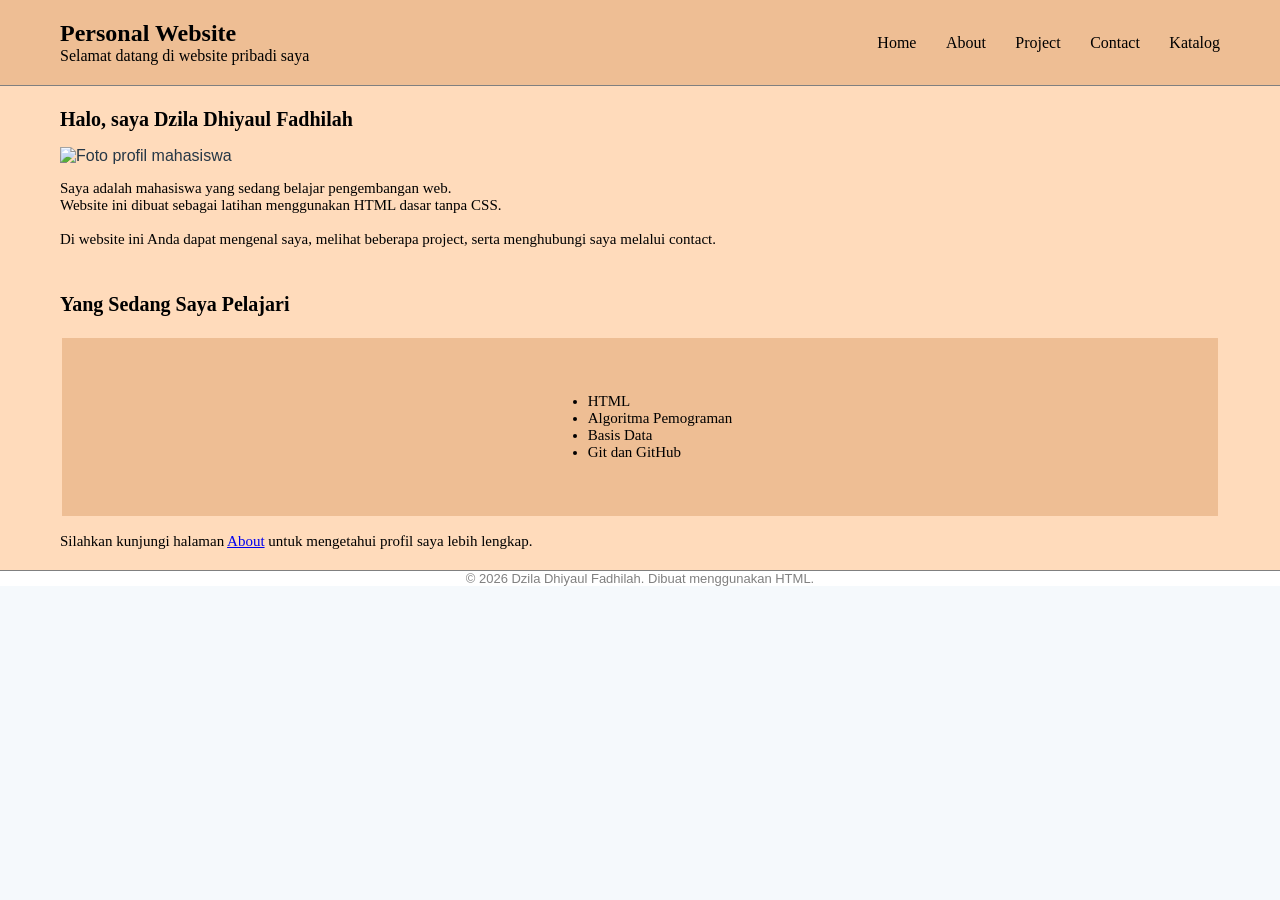
==== index.html @ 02f8b8d8 "update katalog" ====
<!doctype html>
<html lang="id">
  <head>
    <title>Personal Website</title>
    <link rel="stylesheet" href="style.css" />
  </head>
  <body>
    <!-- Isi halaman -->
    <nav>
      <div class="logo">
        <h1>Personal Website</h1>
        Selamat datang di website pribadi saya
      </div>
      <div class="link-navbar">
        <a href="index.html">Home</a>
        <a href="about.html">About</a>
        <a href="project.html">Project</a>
        <a href="contact.html">Contact</a>
        <a href="katalog.html">Katalog</a>
      </div>
    </nav>
    <section id="home">
      <div class="home-content">
        <h2>Halo, saya Dzila Dhiyaul Fadhilah</h2>
        <div class="home-img">
          <img
            src="assets\profil.jpeg"
            alt="Foto profil mahasiswa"
            width="240"
          />
        </div>
        <p>
          Saya adalah mahasiswa yang sedang belajar pengembangan web.
          <br />
          Website ini dibuat sebagai latihan menggunakan HTML dasar tanpa CSS.
          <br />
          <br />
          Di website ini Anda dapat mengenal saya, melihat beberapa project,
          serta menghubungi saya melalui contact.
        </p>
      </div>
      <div class="home-page">
        <h3>Yang Sedang Saya Pelajari</h3>
        <div class="container">
          <ul>
            <li>HTML</li>
            <li>Algoritma Pemograman</li>
            <li>Basis Data</li>
            <li>Git dan GitHub</li>
          </ul>
        </div>
        <p>
          Silahkan kunjungi halaman <a href="about.html">About</a> untuk
          mengetahui profil saya lebih lengkap.
        </p>
      </div>
    </section>
    <footer>
      &copy; 2026 Dzila Dhiyaul Fadhilah. Dibuat menggunakan HTML.
    </footer>
  </body>
</html>
---- style.css ----
body{
    margin: 0;
    font-family: Arial, sans-serif;
    background-color: #f5f9fc;
    color: #263746;
}

nav{
    background-color: #eebe94;
    display: flex;
    align-items: center;
    justify-content: space-between;
    padding: 20px 60px;
    border-bottom: 1px solid grey;
}

.logo{
    color: black;
    font-family: Georgia, serif;
}

.logo h1{
    margin: 0;
    font-size: 24px;
}

.link-navbar a{
    color: black;
    text-decoration: none;
    margin-left: 25px;
    font-size: 16px;
    font-family: Georgia, serif;
}


#home{
    background-color: #ffdbbb;
    display: flex;
    flex-direction: column;
    align-items: left;
    justify-content: space-between;
    text-align: left;
}

.home-content{
    padding: 5px  60px;
}

.home-img{
    width: 240px;
    height: auto;
    border-radius: 10px;
}

.home-content h2{
    font-family: Georgia, serif;
    color: black;
    font-size: 20px;
    
}

.home-content p{
    color: black;
    font-size: 15px;
    font-family: Georgia, serif;
}

.home-page{
    padding: 5px 60px;
}

.home-page h3{
    font-family: Georgia, serif;
    color: black;
    font-size: 20px;
}

.container{
    display: flex;
    flex-direction: row;
    justify-content: center;
    align-items: center;
    gap: 20px;
    background-color: #eebe94;
    padding: 40px;
    border: 2px solid #ffdbbb;
}

.home-page ul{
    color: black;
    font-size: 15px;
    font-family: Georgia, serif;
}

.home-page p{
    color: black;
    font-size: 15px;
    font-family: Georgia, serif;
}

footer{
    font-size: 13px;
    background-color: white;
    color: grey;
    text-align: center;
    border-top: 1px solid grey;
}

#about{
    min-height: 600px;
    background-color: #ffdbbb;
    display: flex;
    flex-direction: column;
    align-items: left;
    justify-content: space-between;
    text-align: left;
    padding: 5px  60px;
}

.profil h2{
    font-family: Georgia, serif;
    color: black;
    font-size: 20px; 
}

.profil p{
    color: black;
    font-size: 15px;
    font-family: Georgia, serif;
}

.data-diri h2{
    font-family: Georgia, serif;
    color: black;
    font-size: 20px; 
}

.data-diri table{
    font-family: Georgia, serif;
    color: black;
    font-size: 15px; 
}

.hobi h2{
    font-family: Georgia, serif;
    color: black;
    font-size: 20px; 
}

.hobi ol{
    font-family: Georgia, serif;
    color: black;
    font-size: 15px; 
}

.riwayat h2{
    font-family: Georgia, serif;
    color: black;
    font-size: 20px; 
}

.riwayat ul{
    font-family: Georgia, serif;
    color: black;
    font-size: 15px; 
}

.link-bawah{
    color: black;
    font-size: 15px;
    font-family: Georgia, serif;
}

#project{
    min-height: 600px;
    background-color: #ffdbbb;
    display: flex;
    flex-direction: column;
    align-items: left;
    justify-content: space-between;
    text-align: left;
    padding: 5px  60px;
}

.daftar-project h2{
    font-family: Georgia, serif;
    color: black;
    font-size: 20px;
}

.daftar-project h3{
    font-family: Georgia, serif;
    color: black;
    font-size: 15px;
}

.daftar-project p{
    color: black;
    font-size: 13px;
    font-family: Georgia, serif;
}

.daftar-project img{
    width: 300px;
    height: 200px;
    border-radius: 10px;
}

.teknologi h2{
    font-family: Georgia, serif;
    color: black;
    font-size: 20px;
}

.teknologi ul{
    font-family: Georgia, serif;
    color: black;
    font-size: 15px; 
}

.ringkasan h2{
    font-family: Georgia, serif;
    color: black;
    font-size: 20px;
}

.ringkasan table{
    font-family: Georgia, serif;
    color: black;
    font-size: 15px; 
}

#kontak{
    min-height: 600px;
    background-color: #ffdbbb;
    display: flex;
    flex-direction: column;
    align-items: left;
    justify-content: space-between;
    text-align: left;
    padding: 5px  60px;
}

.informasi h2{
    font-family: Georgia, serif;
    color: black;
    font-size: 20px;
}

.informasi p{
    color: black;
    font-size: 13px;
    font-family: Georgia, serif;
}

.form h2{
    font-family: Georgia, serif;
    color: black;
    font-size: 20px;
}

.form form{
    font-family: Georgia, serif;
    color: black;
    font-size: 15px; 
}

.form p{
    color: black;
    font-size: 13px;
    font-family: Georgia, serif;
}

#katalog{
    min-height: 600px;
    background-color: #ffdbbb;
    display: flex;
    flex-direction: column;
    align-items: left;
    justify-content: space-between;
    text-align: left;
    padding: 5px  60px;
}

.Hobi h3{
    font-family: Georgia, serif;
    color: black;
    font-size: 20px;
}

.Hobi p{
    color: black;
    font-size: 13px;
    font-family: Georgia, serif;
}

.Hobi img{
    width: 300px;
    height: 200px;
    border-radius: 10px;
}

.makanan h3{
    font-family: Georgia, serif;
    color: black;
    font-size: 20px;
}

.makanan p{
    color: black;
    font-size: 13px;
    font-family: Georgia, serif;
}

.makanan img{
    width: 300px;
    height: 200px;
    border-radius: 10px;
}

.minuman h3{
    font-family: Georgia, serif;
    color: black;
    font-size: 20px;
}

.minuman p{
    color: black;
    font-size: 13px;
    font-family: Georgia, serif;
}

.minuman img{
    width: 300px;
    height: 200px;
    border-radius: 10px;
}

.warna h3{
    font-family: Georgia, serif;
    color: black;
    font-size: 20px;
}

.warna p{
    color: black;
    font-size: 13px;
    font-family: Georgia, serif;
}

.warna img{
    width: 300px;
    height: 200px;
    border-radius: 10px;
}

.series h3{
    font-family: Georgia, serif;
    color: black;
    font-size: 20px;
}

.series p{
    color: black;
    font-size: 13px;
    font-family: Georgia, serif;
}
.series img{
    width: 300px;
    height: 200px;
    border-radius: 10px;
}
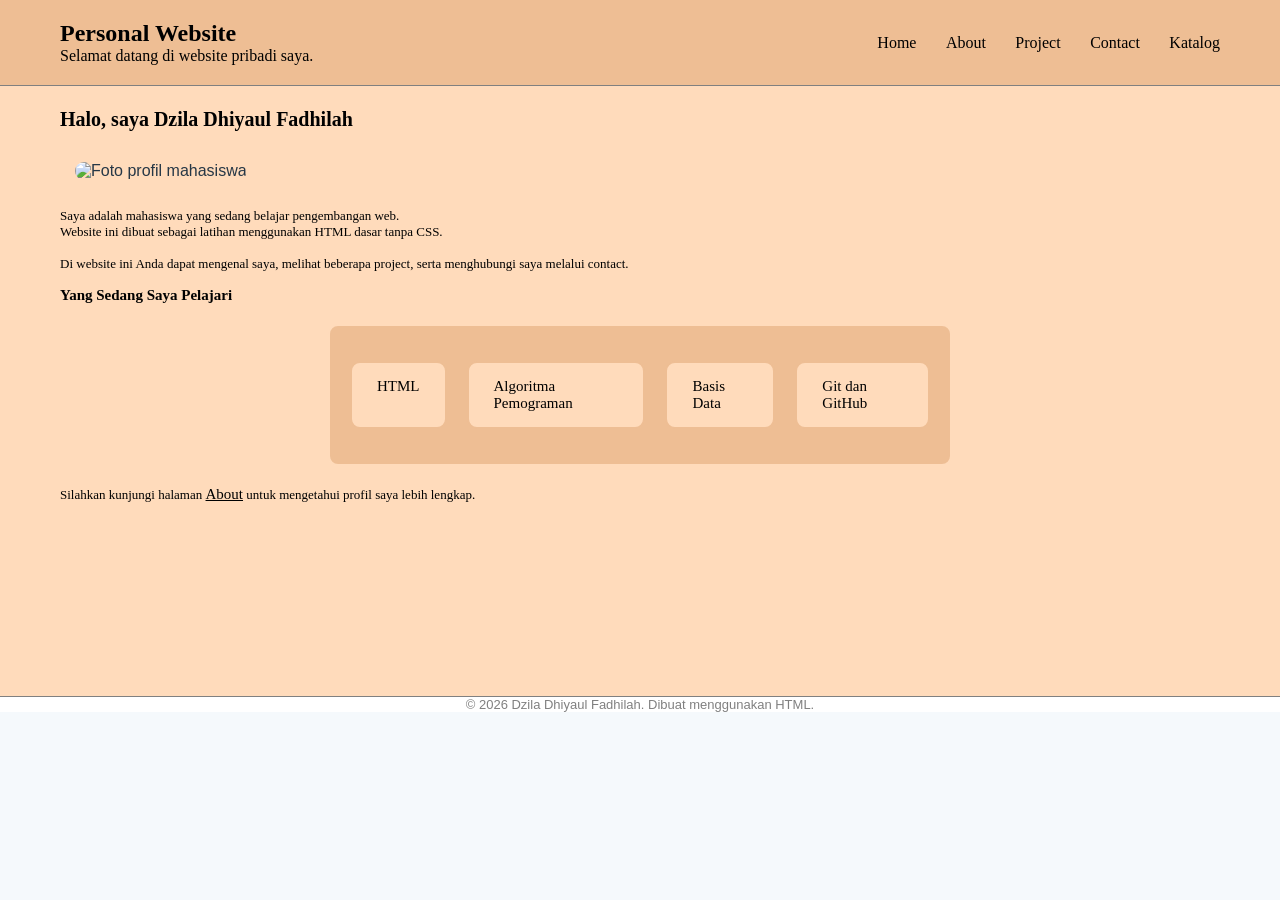
==== commit 6b3d0ba4: "update css" ====
--- a/index.html
+++ b/index.html
@@ -9,7 +9,7 @@
     <nav>
       <div class="logo">
         <h1>Personal Website</h1>
-        Selamat datang di website pribadi saya
+        Selamat datang di website pribadi saya.
       </div>
       <div class="link-navbar">
         <a href="index.html">Home</a>
@@ -19,16 +19,10 @@
         <a href="katalog.html">Katalog</a>
       </div>
     </nav>
-    <section id="home">
-      <div class="home-content">
+    <section id="home-bg">
+      <div class="master">
         <h2>Halo, saya Dzila Dhiyaul Fadhilah</h2>
-        <div class="home-img">
-          <img
-            src="assets\profil.jpeg"
-            alt="Foto profil mahasiswa"
-            width="240"
-          />
-        </div>
+        <img src="assets\profil.jpeg" alt="Foto profil mahasiswa" width="240" />
         <p>
           Saya adalah mahasiswa yang sedang belajar pengembangan web.
           <br />
@@ -38,8 +32,6 @@
           Di website ini Anda dapat mengenal saya, melihat beberapa project,
           serta menghubungi saya melalui contact.
         </p>
-      </div>
-      <div class="home-page">
         <h3>Yang Sedang Saya Pelajari</h3>
         <div class="container">
           <ul>
--- a/style.css
+++ b/style.css
@@ -33,69 +33,45 @@
 }
 
 
-#home{
+#home-bg{
+    min-height: 600px;
     background-color: #ffdbbb;
     display: flex;
     flex-direction: column;
     align-items: left;
     justify-content: space-between;
     text-align: left;
-}
-
-.home-content{
     padding: 5px  60px;
 }
 
-.home-img{
-    width: 240px;
-    height: auto;
+.container {
+    width: 50%;
+    margin: 20px auto;
+    padding: 20px;
+    background-color: #eebe94;
+    border: 2px solid #ffdbbb;
     border-radius: 10px;
 }
 
-.home-content h2{
-    font-family: Georgia, serif;
-    color: black;
-    font-size: 20px;
-    
+.container ul {
+    display: flex;
+    justify-content: center;
+    gap: 20px;
+    padding: 0;
 }
 
-.home-content p{
-    color: black;
-    font-size: 15px;
-    font-family: Georgia, serif;
+.container li {
+    list-style: none;
+    background-color: #ffdbbb;
+    padding: 15px 25px;
+    border-radius: 10px;
+    border: 2px solid #eebe94;
+    transition: 0.3s;
 }
 
-.home-page{
-    padding: 5px 60px;
-}
-
-.home-page h3{
-    font-family: Georgia, serif;
-    color: black;
-    font-size: 20px;
-}
-
-.container{
-    display: flex;
-    flex-direction: row;
-    justify-content: center;
-    align-items: center;
-    gap: 20px;
-    background-color: #eebe94;
-    padding: 40px;
-    border: 2px solid #ffdbbb;
-}
-
-.home-page ul{
-    color: black;
-    font-size: 15px;
-    font-family: Georgia, serif;
-}
-
-.home-page p{
-    color: black;
-    font-size: 15px;
-    font-family: Georgia, serif;
+.container li:hover {
+    background-color: #ffdbbb;
+    transform: translateY(-5px);
 }
 
 footer{
@@ -106,267 +82,58 @@
     border-top: 1px solid grey;
 }
 
-#about{
-    min-height: 600px;
-    background-color: #ffdbbb;
-    display: flex;
-    flex-direction: column;
-    align-items: left;
-    justify-content: space-between;
-    text-align: left;
-    padding: 5px  60px;
-}
-
-.profil h2{
-    font-family: Georgia, serif;
-    color: black;
-    font-size: 20px; 
-}
-
-.profil p{
-    color: black;
-    font-size: 15px;
-    font-family: Georgia, serif;
-}
-
-.data-diri h2{
-    font-family: Georgia, serif;
-    color: black;
-    font-size: 20px; 
-}
-
-.data-diri table{
+.master ol{
     font-family: Georgia, serif;
     color: black;
     font-size: 15px; 
 }
 
-.hobi h2{
+.master h2{
     font-family: Georgia, serif;
     color: black;
-    font-size: 20px; 
+    font-size: 20px;
 }
 
-.hobi ol{
+.master h3{
+    font-family: Georgia, serif;
+    color: black;
+    font-size: 15px;
+}
+
+.master p{
+    color: black;
+    font-size: 13px;
+    font-family: Georgia, serif;
+}
+
+.master img{
+    border-radius: 10px;
+    margin: 15px;
+    transition: 0.3s;
+}
+.master img:hover{
+    transform: translateY(-5px) scale(1.03);
+}
+
+.master ul{
+    font-family: Georgia, serif;
+    color: black;
+    font-size: 15px; 
+}
+.master b{
     font-family: Georgia, serif;
     color: black;
     font-size: 15px; 
 }
 
-.riwayat h2{
-    font-family: Georgia, serif;
-    color: black;
-    font-size: 20px; 
-}
-
-.riwayat ul{
+.master tr{
     font-family: Georgia, serif;
     color: black;
     font-size: 15px; 
 }
 
-.link-bawah{
-    color: black;
-    font-size: 15px;
-    font-family: Georgia, serif;
-}
-
-#project{
-    min-height: 600px;
-    background-color: #ffdbbb;
-    display: flex;
-    flex-direction: column;
-    align-items: left;
-    justify-content: space-between;
-    text-align: left;
-    padding: 5px  60px;
-}
-
-.daftar-project h2{
-    font-family: Georgia, serif;
-    color: black;
-    font-size: 20px;
-}
-
-.daftar-project h3{
-    font-family: Georgia, serif;
-    color: black;
-    font-size: 15px;
-}
-
-.daftar-project p{
-    color: black;
-    font-size: 13px;
-    font-family: Georgia, serif;
-}
-
-.daftar-project img{
-    width: 300px;
-    height: 200px;
-    border-radius: 10px;
-}
-
-.teknologi h2{
-    font-family: Georgia, serif;
-    color: black;
-    font-size: 20px;
-}
-
-.teknologi ul{
+.master a{
     font-family: Georgia, serif;
     color: black;
     font-size: 15px; 
 }
-
-.ringkasan h2{
-    font-family: Georgia, serif;
-    color: black;
-    font-size: 20px;
-}
-
-.ringkasan table{
-    font-family: Georgia, serif;
-    color: black;
-    font-size: 15px; 
-}
-
-#kontak{
-    min-height: 600px;
-    background-color: #ffdbbb;
-    display: flex;
-    flex-direction: column;
-    align-items: left;
-    justify-content: space-between;
-    text-align: left;
-    padding: 5px  60px;
-}
-
-.informasi h2{
-    font-family: Georgia, serif;
-    color: black;
-    font-size: 20px;
-}
-
-.informasi p{
-    color: black;
-    font-size: 13px;
-    font-family: Georgia, serif;
-}
-
-.form h2{
-    font-family: Georgia, serif;
-    color: black;
-    font-size: 20px;
-}
-
-.form form{
-    font-family: Georgia, serif;
-    color: black;
-    font-size: 15px; 
-}
-
-.form p{
-    color: black;
-    font-size: 13px;
-    font-family: Georgia, serif;
-}
-
-#katalog{
-    min-height: 600px;
-    background-color: #ffdbbb;
-    display: flex;
-    flex-direction: column;
-    align-items: left;
-    justify-content: space-between;
-    text-align: left;
-    padding: 5px  60px;
-}
-
-.Hobi h3{
-    font-family: Georgia, serif;
-    color: black;
-    font-size: 20px;
-}
-
-.Hobi p{
-    color: black;
-    font-size: 13px;
-    font-family: Georgia, serif;
-}
-
-.Hobi img{
-    width: 300px;
-    height: 200px;
-    border-radius: 10px;
-}
-
-.makanan h3{
-    font-family: Georgia, serif;
-    color: black;
-    font-size: 20px;
-}
-
-.makanan p{
-    color: black;
-    font-size: 13px;
-    font-family: Georgia, serif;
-}
-
-.makanan img{
-    width: 300px;
-    height: 200px;
-    border-radius: 10px;
-}
-
-.minuman h3{
-    font-family: Georgia, serif;
-    color: black;
-    font-size: 20px;
-}
-
-.minuman p{
-    color: black;
-    font-size: 13px;
-    font-family: Georgia, serif;
-}
-
-.minuman img{
-    width: 300px;
-    height: 200px;
-    border-radius: 10px;
-}
-
-.warna h3{
-    font-family: Georgia, serif;
-    color: black;
-    font-size: 20px;
-}
-
-.warna p{
-    color: black;
-    font-size: 13px;
-    font-family: Georgia, serif;
-}
-
-.warna img{
-    width: 300px;
-    height: 200px;
-    border-radius: 10px;
-}
-
-.series h3{
-    font-family: Georgia, serif;
-    color: black;
-    font-size: 20px;
-}
-
-.series p{
-    color: black;
-    font-size: 13px;
-    font-family: Georgia, serif;
-}
-.series img{
-    width: 300px;
-    height: 200px;
-    border-radius: 10px;
-}
